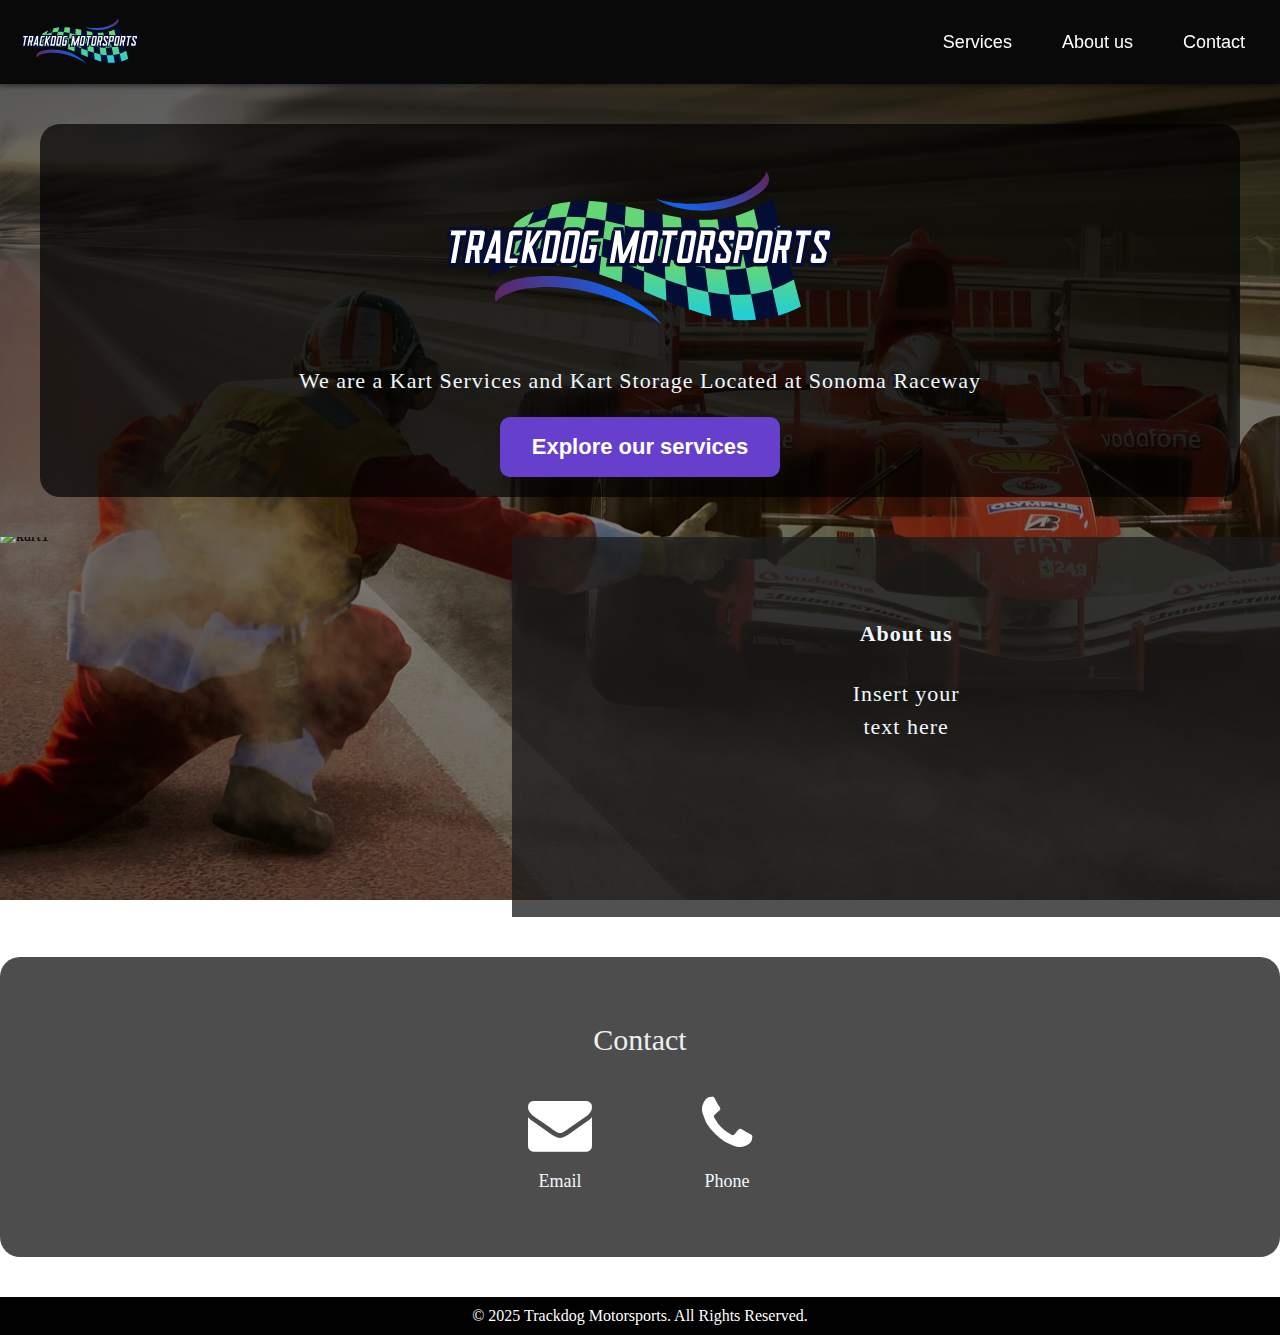
==== index.html @ 36b3ab20 "Add files via upload" ====
<!DOCTYPE html>
<html lang="en">
<head>
    <meta charset="UTF-8">
    <meta name="viewport" content="width=device-width, initial-scale=1.0">
    <meta name="description" content="Kart Racing Company - Rent Karts and Race Now!">
    <title>Kart Racing Company</title>
    <link rel="stylesheet" href="/style.css">
    <link rel="stylesheet" href="https://cdnjs.cloudflare.com/ajax/libs/font-awesome/4.7.0/css/font-awesome.min.css">
    <script src="/index.js"></script>
    <script src="/services.html"></script>
</head>
<body>
    <main>
          <!-- Header Section with Logo and Navigation -->
    <header>
        <div class="logo">
            <img src="/logo-kart.svg" alt="Kart Racing Company Logo">
        </div>
        <nav>
            <ul>
                <li><a href="/services.html">Services</a></li>
                <li><a href="#aboutus">About us</a></li>
                <li><a href="#contact" >Contact</a></li>
            </ul>
        </nav>
    </header>

    <!-- welcome Section -->
    <div class="welcome">
        <img src="/logo-kart.svg" alt=""  class="logo">
        <p>We are a Kart Services and Kart Storage Located at Sonoma Raceway</p>
        <button type="button" onclick='window.location.href = "services.html" 'class="btn-welcome">Explore our services</button>
    </div>

   <div  id="gallery" class="gallery">
    <div class="album-container">
        <div class="album" id="album1">
            <div class="kart-pic">
                <img src="/photos/kart pic1.jpg" alt="kart1">
            </div>
            <div class="kart-pic">
                <img src="/photos/kart pic2.jpg" alt="kart2">
            </div>
            <div class="kart-pic">
                <img src="/photos/kart pic3.jpg" alt="kart3">
            </div>
            <div class="kart-pic">
                <img src="/motorsport-4632147_1280.jpg" alt="kart4">
            </div>
        </div>
    </div>
    <div id="us" class="about">
        <h3 class="about-text">About us</h2>
        <p class="about-text">Insert your text here </p>
    </div>
   </div>
   
    
   <div id="contact" class="contact">
    <p id="contact">Contact</p>
    <div class="socialIcons">
        <div class="icons-contact"> 
            <a href="mailto:example@example.com">
                <i class="fa fa-envelope fa-3x"></i> <!-- Corrected class for envelope icon -->
            </a>
            <P>Email</P>
        </div>
        <div class="icons-contact"> 
            <a href="tel:+123456789">
                <i class="fa fa-phone fa-3x"></i> <!-- Corrected class for phone icon -->
            </a>
            <P>Phone</P>
        </div>
    </div>
</div>

        
    </main>
    <footer>
        <p>&copy; 2025 Trackdog Motorsports. All Rights Reserved.</p>
    </footer> 

</body>

</html>
---- style.css ----
/* Global Styles */
* {
    margin: 0px;
    padding: 0px;
    box-sizing: border-box; /* Ensure consistent box sizing */
}

html, body {
    height: 100%; 
    width: 100%;
    margin: 0;
    scroll-behavior: smooth;

}

body {
    background-image: linear-gradient(rgba(0, 0, 0, 0.5), rgba(0, 0, 0, 0.5)),
    url('/racing-3415413_1920.jpg');
    background-size: cover;  /* Ensure the image covers the entire viewport */
    background-position: center center;  /* Center the image */
    background-repeat: no-repeat;  /* Prevent tiling of the image */
    background-attachment: fixed; /* Optional: Keeps the background fixed during scrolling */
}
body::-webkit-scrollbar {
    width: 12px; /* Set the width of the scrollbar */
}

body::-webkit-scrollbar-thumb {
    background: rgba(141, 134, 156, 0.975); /* Color of the scroll thumb */
    border-radius: 10px; /* Round the edges of the scroll thumb */
}

body::-webkit-scrollbar-thumb:hover {
    background: rgba(206, 106, 240, 0.968); /* Color of the scroll thumb on hover */
}

body::-webkit-scrollbar-track {
    background: #090909; /* Color of the scroll track (background) */
    border-radius: 10px; /* Optional: round the edges of the track */
}

header {
    display: flex;
    justify-content: space-between;
    width: 100%;
    align-items: center;
    background-color: #090909; /* Dark background color */
    padding: 10px 20px;
    position: sticky; /* Stick to the top on scroll */
    top: 0;
    z-index: 1000; /* Ensure it stays above other elements */
    box-shadow: 0px 2px 5px rgba(0, 0, 0, 0.5); /* Add subtle shadow for depth */
}

header .logo img {
    width: 120px; /* Adjust the logo size */
}

nav ul {
    display: flex;
    list-style: none; /* Remove default list styling */
    margin: 0;
    padding: 0;
    gap: 20px; /* Add spacing between menu items */
}

nav ul li {
    margin: 0;
    padding: 0;
}

nav ul li a {
    color: #ffffff; /* White text color */
    text-decoration: none; /* Remove underline */
    font-size: 18px; /* Adjust font size */
    font-family: Arial, sans-serif; /* Use a clean font */
    padding: 10px 15px; /* Add padding for clickable area */
    border-radius: 5px; /* Slightly round corners */
    transition: background-color 0.3s ease, color 0.3s ease; /* Smooth hover effects */
}

nav ul li a:hover {
    background-color: rgba(206, 106, 240, 0.968); /* Light purple hover effect */
    color: #f8f8f8; /* Slightly lighter text on hover */
}

nav ul li a.active {
    background-color: rgba(104, 66, 209, 0.975); /* Highlight for active menu item */
    color: #ffffff;
}

/* Responsive Navigation */
@media screen and (max-width: 768px) {
    nav ul {
        flex-direction: column; /* Stack menu items vertically */
        background-color: #090909; /* Keep consistent background */
        width: 100%; /* Full width */
        position: absolute; /* Place below the header */
        top: 60px; /* Adjust to be below the logo */
        left: 0;
        display: none; /* Hidden by default */
    }

    nav ul.show {
        display: flex; /* Show when toggled */
    }

    nav ul li {
        text-align: center; /* Center text for vertical layout */
    }

    .menu-toggle {
        display: block;
        font-size: 24px;
        color: #ffffff;
        cursor: pointer;
    }
}


.welcome {
    display: flex;
    flex-direction: column;
    align-items: center;
    justify-content: center;
    background-color: rgba(2, 2, 2, 0.7); /* Semi-transparent dark background */
    color: aliceblue;
    font-size: 22px;
    font-family: "Times New Roman", Times, serif;
    letter-spacing: 1px;
    line-height: 1.5;
    text-align: center;
    width: 100%;
    max-width: 1200px;
    border-radius: 20px;
    margin: 40px auto;
    padding: 20px;
    gap: 20px;
}
.btn-welcome{
    display: flex;
    align-items: center;
    justify-content: center;
    color: white;
    font-size: 22px;
    width: 280px;
    height: 60px;
    font-weight: bold;
    background-color: rgba(104, 66, 209, 0.975);
    cursor: pointer;
    text-decoration: none;
    border-radius: 10px;
    border-width: initial;
    border-style: none;
    border-color: initial;
    transition: background-color 0.3s ease, transform 0.3s ease;
}

.btn-welcome:hover {
    background-color: rgba(206, 106, 240, 0.968); /* Lighten background on hover */
    color: #f8f8f8; /* Change text color on hover */
    transform: scale(1.09); /* Slightly enlarge the button on hover */
}

.gallery {
   display: grid;
   grid-template-columns: 40% 60%;
    align-items: center;
    justify-content: center;
    width: 100%;
    height: 380px;
    overflow: hidden;
    
}
.album-container {
    display: flex; /* Flexbox for horizontal alignment of albums */
    align-items: center; /* Align items vertically in the container */
    width: 100%; /* Full-width container */
    position: relative; /* Ensure albums are positioned correctly */
    overflow: hidden; /* Ensure no content overflows */
}

.album {
    position: relative; /* To position images inside each album */
    flex: 1; /* Allow albums to take equal space */
    height: 400px; /* Set a fixed height for consistency */
    overflow: hidden; /* Prevent content overflow */
}

.kart-pic {
    width: 100%; /* Images fill the width of the album */
    height: 100%; /* Images fill the height of the album */
    position: absolute; /* Stack all images on top of each other */
    opacity: 0; /* Hide all images by default */
    object-fit: cover; /* Maintain aspect ratio while filling the container */
    transition: opacity 1s ease-in-out; /* Smooth fade-in and fade-out */
}

.kart-pic.active {
    opacity: 1; /* Show the active image */
    z-index: 1; /* Bring the active image to the front */
}

.kart-pic img {
    width: 100%; /* Make the image fill the width of its container */
    height: 100%; /* Ensure it fills the height */
    object-fit: cover; /* Scale the image proportionally, cropping if necessary */
}

.about {
    display: grid;
    grid-template-rows: 20% 80%;
    align-items:center;
    justify-content:center;
    background-color: rgba(28, 27, 27, 0.764); 
    color: aliceblue;
    font-size: 22px;
    font-family: "Times New Roman", Times, serif;
    letter-spacing: 1px;
    line-height: 1.5;
    text-align: center;
    width: 100%;
    height: 100%;
    overflow: hidden;
    padding-left: 80px;
    padding-top: 80px;
    
}

.about-text{
    display: flex;
    width: 70%;
    height: 100%;
    align-items:flex-start;
    justify-content:center;
    color: aliceblue;
    font-size: 22px;
    font-family: "Times New Roman", Times, serif;
    letter-spacing: 1px;
    line-height: 1.5;
    text-align: center;
}


.contact {
    display: flex;
    flex-direction: column;
    align-items: center;
    justify-content: center;
    background-color: rgba(2, 2, 2, 0.7); /* Semi-transparent dark background */
    width: 100%;
    height: 300px;
    color: #ecf0f1;
    font-size: 30px;
    font-family: "Times New Roman", Times, serif;
    border-radius: 20px;
    margin: 40px auto;
    padding: 20px;
    gap: 20px;
}
.icons-contact{
    display: flex;
    flex-direction: column;
    align-items: center;
    justify-content: center;
    color: aliceblue;
    font-size: 18px;
}

.icons-contact i {
    font-size: 5rem; /* Adjust icon size */
    color: #ffffff;  /* Set icon color */
    transition: all 0.3s ease; /* Smooth transition for hover effects */
}

/* Hover effect for icons */
.icons-contact i:hover {
    color: #12b7f3;  /* Change color when hovered */
    transform: scale(1.5);  /* Make icon slightly larger when hovered */
}

/* Add margin between icons */
.socialIcons {
    display: flex;
    gap: 80px;  /* Add spacing between icons */
}

/* Make the icons even larger in the contact section */
#contact .socialIcons i {
    font-size: 4rem;  /* Override to make icons larger */
}

/* Change icon color in a dark background section */
#contact .icons-contact a:hover i {
    color: #ecf0f1;  /* Light color on hover */
}

/* Optionally, add a background circle behind the icons */
.icons-contact a {
    display: inline-block;
    color: inherit;
    border-radius: 50%; /* Circular background */
    padding: 15px;
    text-decoration: none;
    transition: background-color 0.3s ease; /* Smooth transition for background */
}

/* Increase size for smaller screens (responsive design) */
@media screen and (max-width: 768px) {
    .icons-contact i {
        font-size: 2rem;  /* Smaller size on smaller screens */
    }
}


footer {
    background-color: #010101;
    color: white;
    padding: 10px;
    text-align: center;
    width: 100%;
}
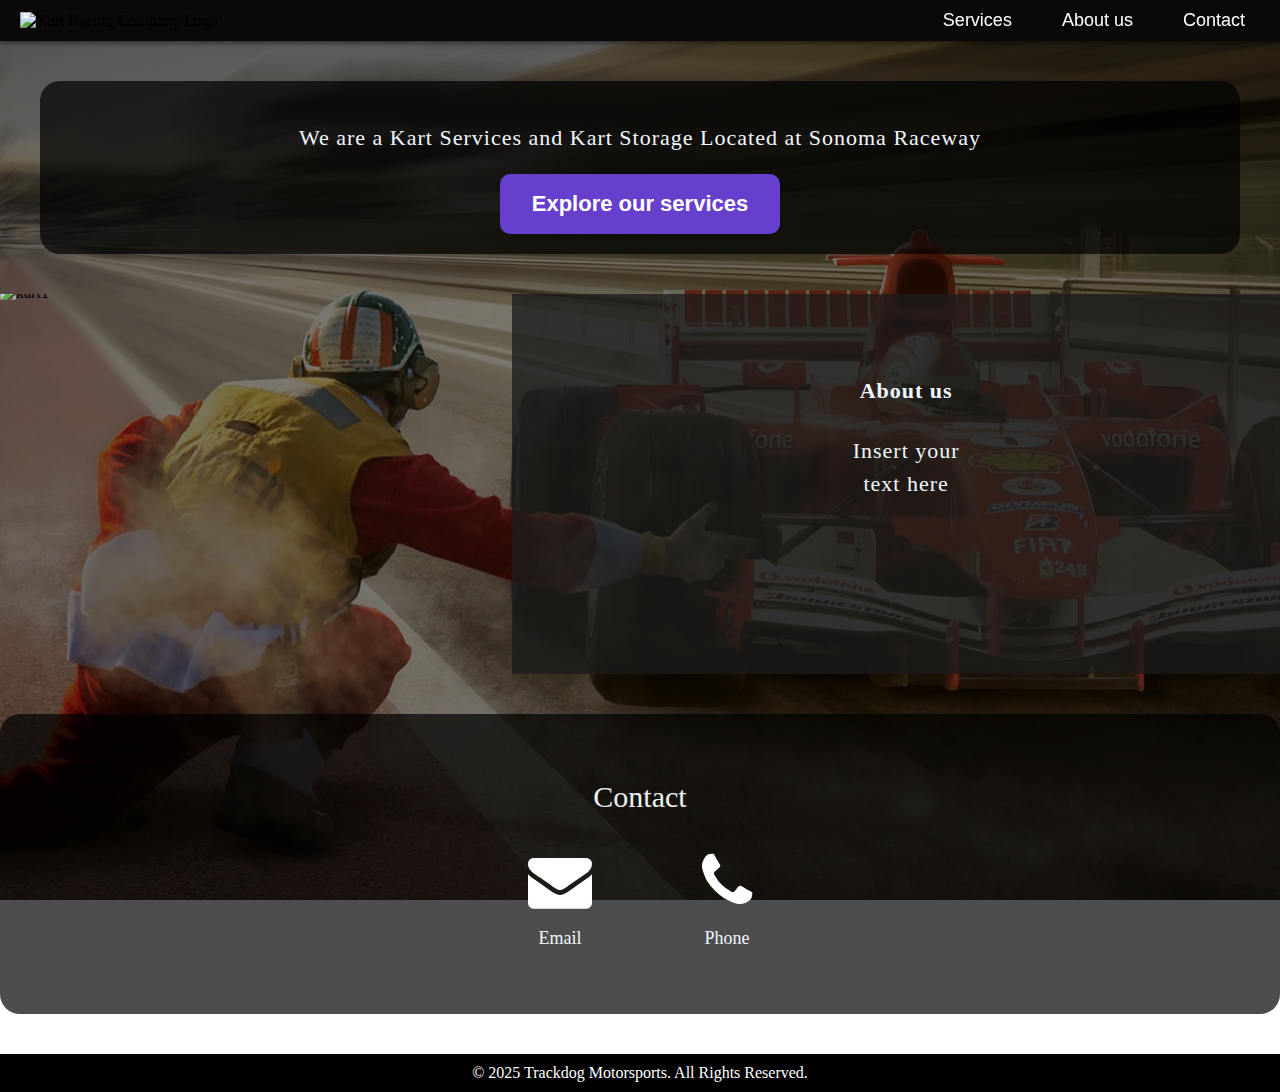
==== commit 8c150f9d: "pics" ====
--- a/index.html
+++ b/index.html
@@ -5,7 +5,7 @@
     <meta name="viewport" content="width=device-width, initial-scale=1.0">
     <meta name="description" content="Kart Racing Company - Rent Karts and Race Now!">
     <title>Kart Racing Company</title>
-    <link rel="stylesheet" href="/style.css">
+    <link rel="stylesheet" href="style.css">
     <link rel="stylesheet" href="https://cdnjs.cloudflare.com/ajax/libs/font-awesome/4.7.0/css/font-awesome.min.css">
     <script src="/index.js"></script>
     <script src="/services.html"></script>
@@ -15,7 +15,7 @@
           <!-- Header Section with Logo and Navigation -->
     <header>
         <div class="logo">
-            <img src="/logo-kart.svg" alt="Kart Racing Company Logo">
+            <img src="/pics/logo-kart.svg" alt="Kart Racing Company Logo">
         </div>
         <nav>
             <ul>
@@ -28,7 +28,7 @@
 
     <!-- welcome Section -->
     <div class="welcome">
-        <img src="/logo-kart.svg" alt=""  class="logo">
+        <img src="/pics/logo-kart.svg" alt=""  class="logo">
         <p>We are a Kart Services and Kart Storage Located at Sonoma Raceway</p>
         <button type="button" onclick='window.location.href = "services.html" 'class="btn-welcome">Explore our services</button>
     </div>
@@ -37,16 +37,16 @@
     <div class="album-container">
         <div class="album" id="album1">
             <div class="kart-pic">
-                <img src="/photos/kart pic1.jpg" alt="kart1">
+                <img src="/pics/kart-pic1.jpg" alt="kart1">
             </div>
             <div class="kart-pic">
-                <img src="/photos/kart pic2.jpg" alt="kart2">
+                <img src="/pics/kart-pic2.jpg" alt="kart2">
             </div>
             <div class="kart-pic">
-                <img src="/photos/kart pic3.jpg" alt="kart3">
+                <img src="/pics/kart-pic3.jpg" alt="kart3">
             </div>
             <div class="kart-pic">
-                <img src="/motorsport-4632147_1280.jpg" alt="kart4">
+                <img src="/pics/background.jpg" alt="kart4">
             </div>
         </div>
     </div>
--- a/style.css
+++ b/style.css
@@ -15,7 +15,7 @@
 
 body {
     background-image: linear-gradient(rgba(0, 0, 0, 0.5), rgba(0, 0, 0, 0.5)),
-    url('/racing-3415413_1920.jpg');
+    url("/pics/background2.jpg");
     background-size: cover;  /* Ensure the image covers the entire viewport */
     background-position: center center;  /* Center the image */
     background-repeat: no-repeat;  /* Prevent tiling of the image */
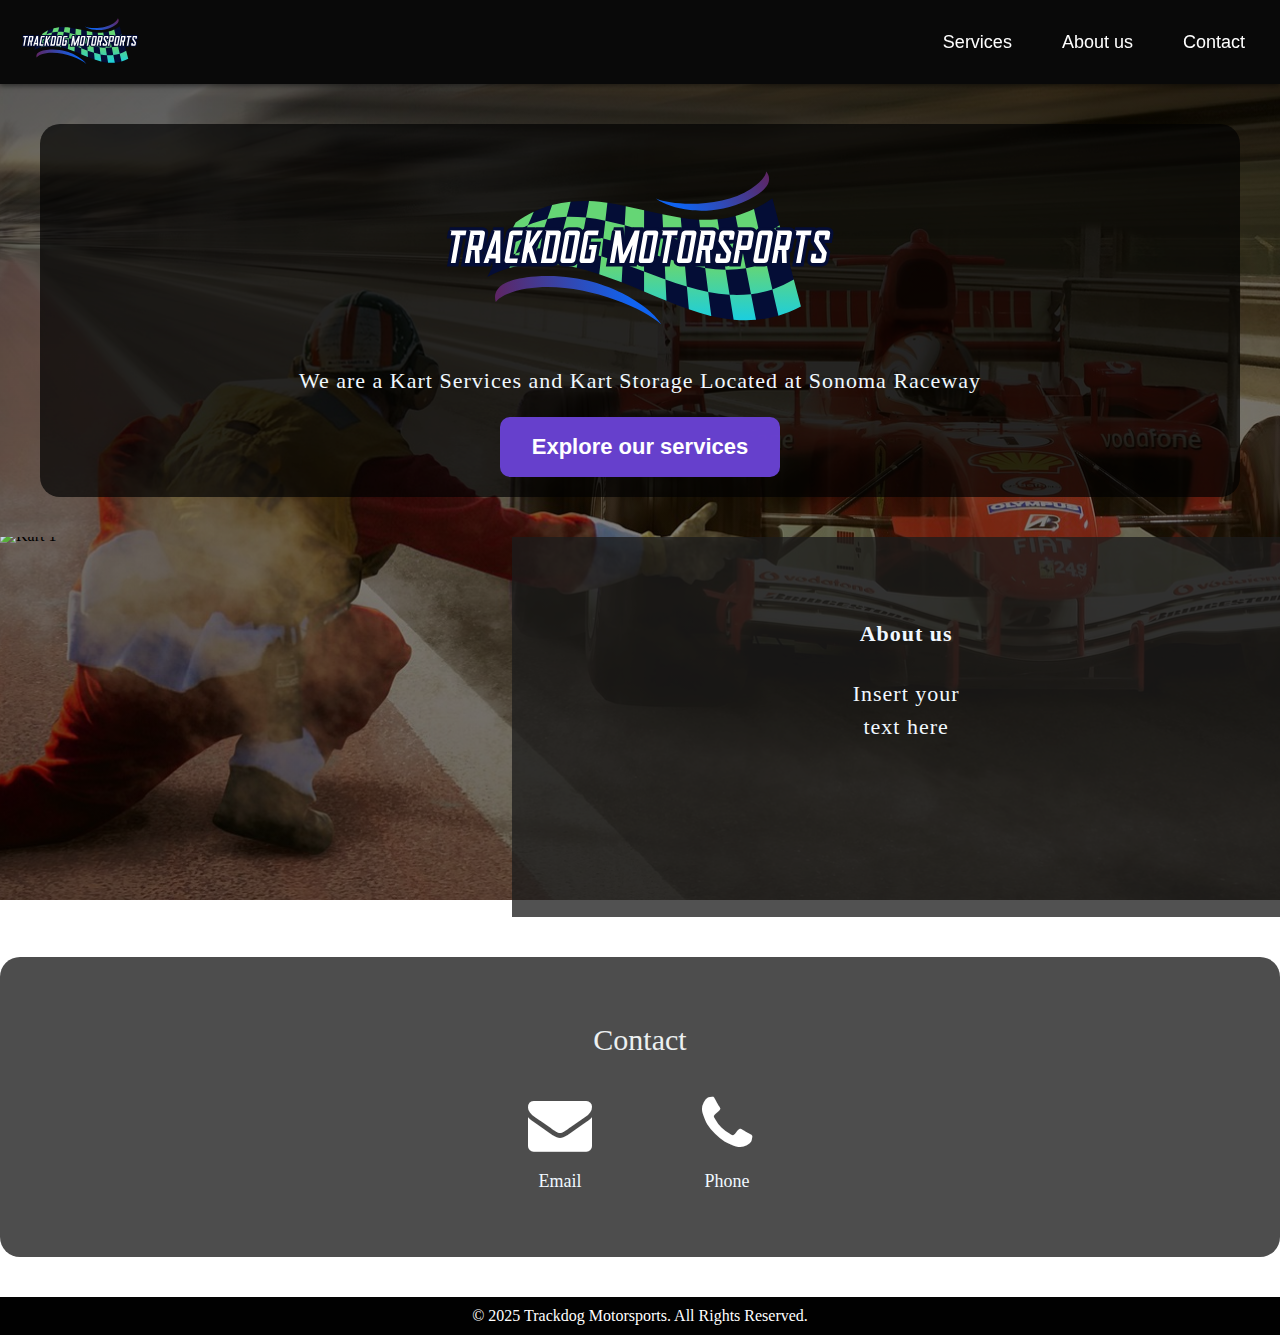
==== commit 05b707b0: "Refactor HTML structure and update file paths for consistency" ====
--- a/index.html
+++ b/index.html
@@ -1,86 +1,83 @@
 <!DOCTYPE html>
 <html lang="en">
+
 <head>
     <meta charset="UTF-8">
     <meta name="viewport" content="width=device-width, initial-scale=1.0">
     <meta name="description" content="Kart Racing Company - Rent Karts and Race Now!">
     <title>Kart Racing Company</title>
-    <link rel="stylesheet" href="style.css">
+    <link rel="stylesheet" href="./style.css">
     <link rel="stylesheet" href="https://cdnjs.cloudflare.com/ajax/libs/font-awesome/4.7.0/css/font-awesome.min.css">
-    <script src="/index.js"></script>
-    <script src="/services.html"></script>
+    <script src="./index.js" defer></script>
 </head>
+
 <body>
     <main>
-          <!-- Header Section with Logo and Navigation -->
-    <header>
-        <div class="logo">
-            <img src="/pics/logo-kart.svg" alt="Kart Racing Company Logo">
+        <header>
+            <div class="logo">
+                <img src="./logo-kart.svg" alt="Kart Racing Company Logo">
+            </div>
+            <nav>
+                <ul>
+                    <li><a href="./services.html">Services</a></li>
+                    <li><a href="#aboutus">About us</a></li>
+                    <li><a href="#contact">Contact</a></li>
+                </ul>
+            </nav>
+        </header>
+
+        <div class="welcome">
+            <img src="./logo-kart.svg" alt="Kart Racing Company Logo" class="logo">
+            <p>We are a Kart Services and Kart Storage Located at Sonoma Raceway</p>
+            <button type="button" onclick='window.location.href = "services.html"' class="btn-welcome">Explore our
+                services</button>
         </div>
-        <nav>
-            <ul>
-                <li><a href="/services.html">Services</a></li>
-                <li><a href="#aboutus">About us</a></li>
-                <li><a href="#contact" >Contact</a></li>
-            </ul>
-        </nav>
-    </header>
 
-    <!-- welcome Section -->
-    <div class="welcome">
-        <img src="/pics/logo-kart.svg" alt=""  class="logo">
-        <p>We are a Kart Services and Kart Storage Located at Sonoma Raceway</p>
-        <button type="button" onclick='window.location.href = "services.html" 'class="btn-welcome">Explore our services</button>
-    </div>
-
-   <div  id="gallery" class="gallery">
-    <div class="album-container">
-        <div class="album" id="album1">
-            <div class="kart-pic">
-                <img src="/pics/kart-pic1.jpg" alt="kart1">
+        <div id="gallery" class="gallery">
+            <div class="album-container">
+                <div class="album" id="album1">
+                    <div class="kart-pic">
+                        <img src="./kart-pic1.jpg" alt="Kart 1">
+                    </div>
+                    <div class="kart-pic">
+                        <img src="./kart-pic2.jpg" alt="Kart 2">
+                    </div>
+                    <div class="kart-pic">
+                        <img src="./kart-pic3.jpg" alt="Kart 3">
+                    </div>
+                    <div class="kart-pic">
+                        <img src="./background.jpg" alt="Kart 4">
+                    </div>
+                </div>
             </div>
-            <div class="kart-pic">
-                <img src="/pics/kart-pic2.jpg" alt="kart2">
-            </div>
-            <div class="kart-pic">
-                <img src="/pics/kart-pic3.jpg" alt="kart3">
-            </div>
-            <div class="kart-pic">
-                <img src="/pics/background.jpg" alt="kart4">
+            <div id="aboutus" class="about">
+                <h3 class="about-text">About us</h3>
+                <p class="about-text">Insert your text here</p>
             </div>
         </div>
-    </div>
-    <div id="us" class="about">
-        <h3 class="about-text">About us</h2>
-        <p class="about-text">Insert your text here </p>
-    </div>
-   </div>
-   
-    
-   <div id="contact" class="contact">
-    <p id="contact">Contact</p>
-    <div class="socialIcons">
-        <div class="icons-contact"> 
-            <a href="mailto:example@example.com">
-                <i class="fa fa-envelope fa-3x"></i> <!-- Corrected class for envelope icon -->
-            </a>
-            <P>Email</P>
+
+        <div id="contact" class="contact">
+            <p>Contact</p>
+            <div class="socialIcons">
+                <div class="icons-contact">
+                    <a href="mailto:example@example.com">
+                        <i class="fa fa-envelope fa-3x"></i>
+                    </a>
+                    <p>Email</p>
+                </div>
+                <div class="icons-contact">
+                    <a href="tel:+123456789">
+                        <i class="fa fa-phone fa-3x"></i>
+                    </a>
+                    <p>Phone</p>
+                </div>
+            </div>
         </div>
-        <div class="icons-contact"> 
-            <a href="tel:+123456789">
-                <i class="fa fa-phone fa-3x"></i> <!-- Corrected class for phone icon -->
-            </a>
-            <P>Phone</P>
-        </div>
-    </div>
-</div>
+    </main>
 
-        
-    </main>
     <footer>
         <p>&copy; 2025 Trackdog Motorsports. All Rights Reserved.</p>
-    </footer> 
-
+    </footer>
 </body>
 
-</html>
+</html>--- a/style.css
+++ b/style.css
@@ -15,7 +15,7 @@
 
 body {
     background-image: linear-gradient(rgba(0, 0, 0, 0.5), rgba(0, 0, 0, 0.5)),
-    url("/pics/background2.jpg");
+    url("pics/background2.jpg");
     background-size: cover;  /* Ensure the image covers the entire viewport */
     background-position: center center;  /* Center the image */
     background-repeat: no-repeat;  /* Prevent tiling of the image */
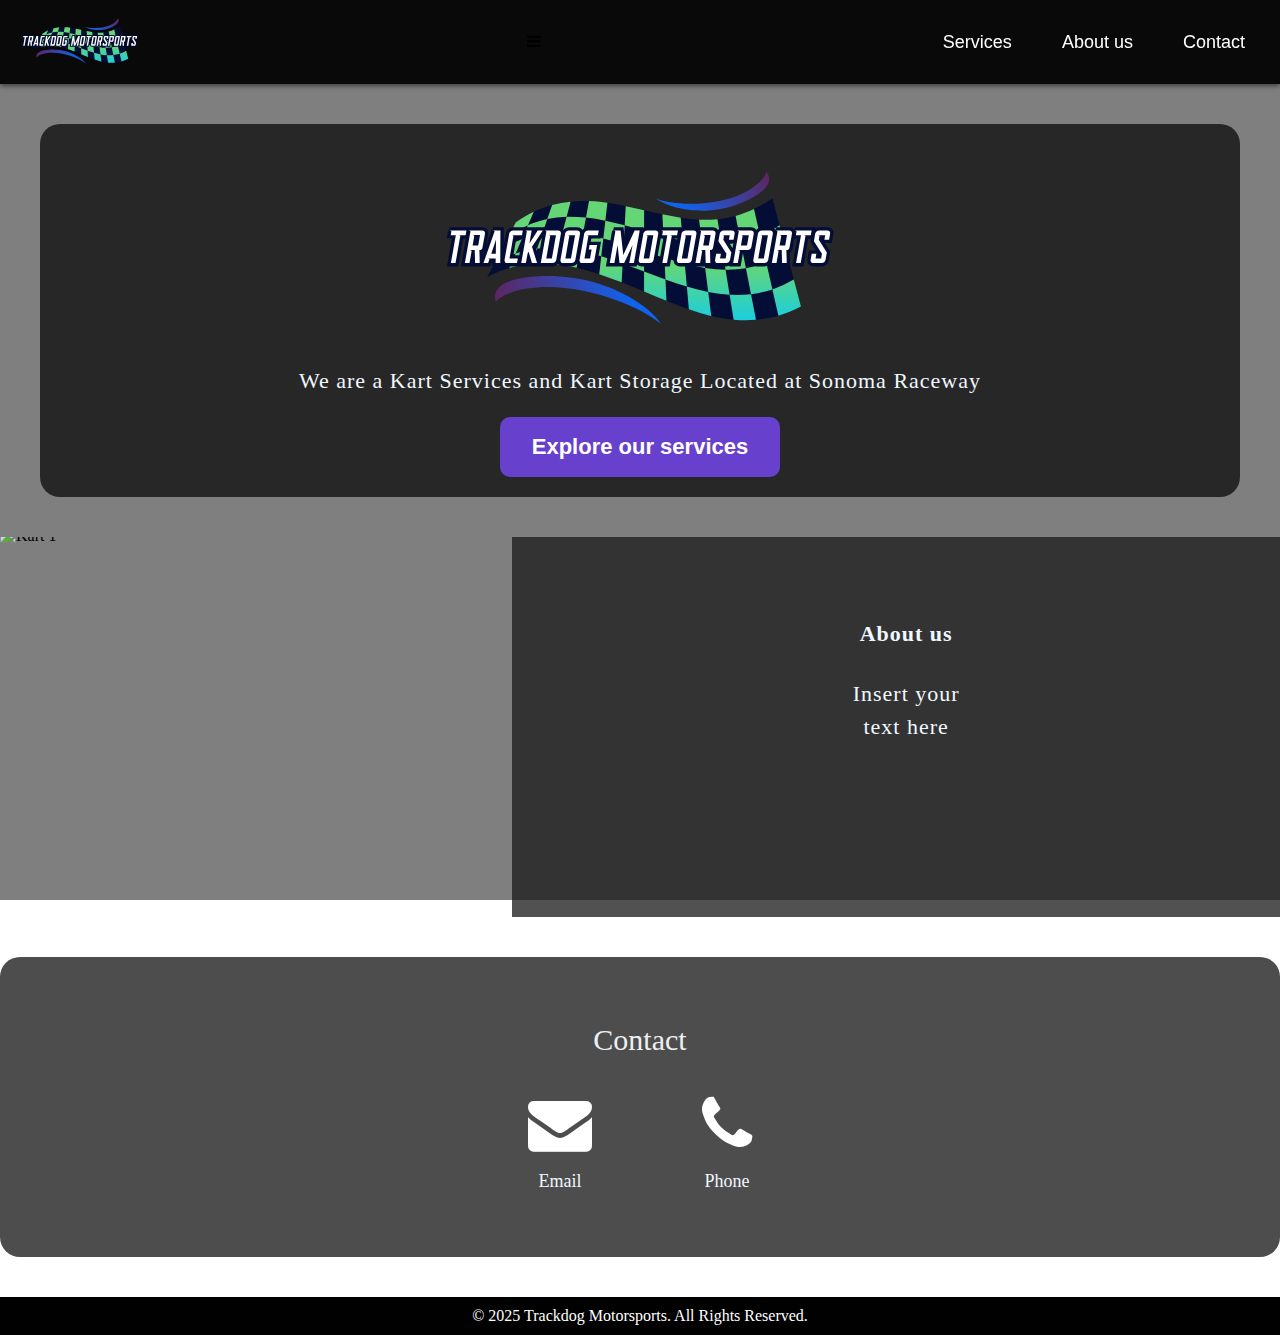
==== commit bfa8adc2: "Update index.html" ====
--- a/index.html
+++ b/index.html
@@ -16,6 +16,9 @@
         <header>
             <div class="logo">
                 <img src="./logo-kart.svg" alt="Kart Racing Company Logo">
+            </div>
+            <div class="menu-toggle" onclick="toggleMenu()">
+                <i class="fa fa-bars"></i> <!-- Hamburger menu icon -->
             </div>
             <nav>
                 <ul>
--- a/style.css
+++ b/style.css
@@ -15,7 +15,7 @@
 
 body {
     background-image: linear-gradient(rgba(0, 0, 0, 0.5), rgba(0, 0, 0, 0.5)),
-    url("pics/background2.jpg");
+    url("./background2.jpg");
     background-size: cover;  /* Ensure the image covers the entire viewport */
     background-position: center center;  /* Center the image */
     background-repeat: no-repeat;  /* Prevent tiling of the image */
@@ -91,6 +91,10 @@
 
 /* Responsive Navigation */
 @media screen and (max-width: 768px) {
+
+    .menu-toggle {
+        display: block; /* Show toggle button */
+    }
     nav ul {
         flex-direction: column; /* Stack menu items vertically */
         background-color: #090909; /* Keep consistent background */
@@ -114,6 +118,9 @@
         font-size: 24px;
         color: #ffffff;
         cursor: pointer;
+    }
+    nav ul.show {
+        display: flex; /* Show when toggled */
     }
 }
 
